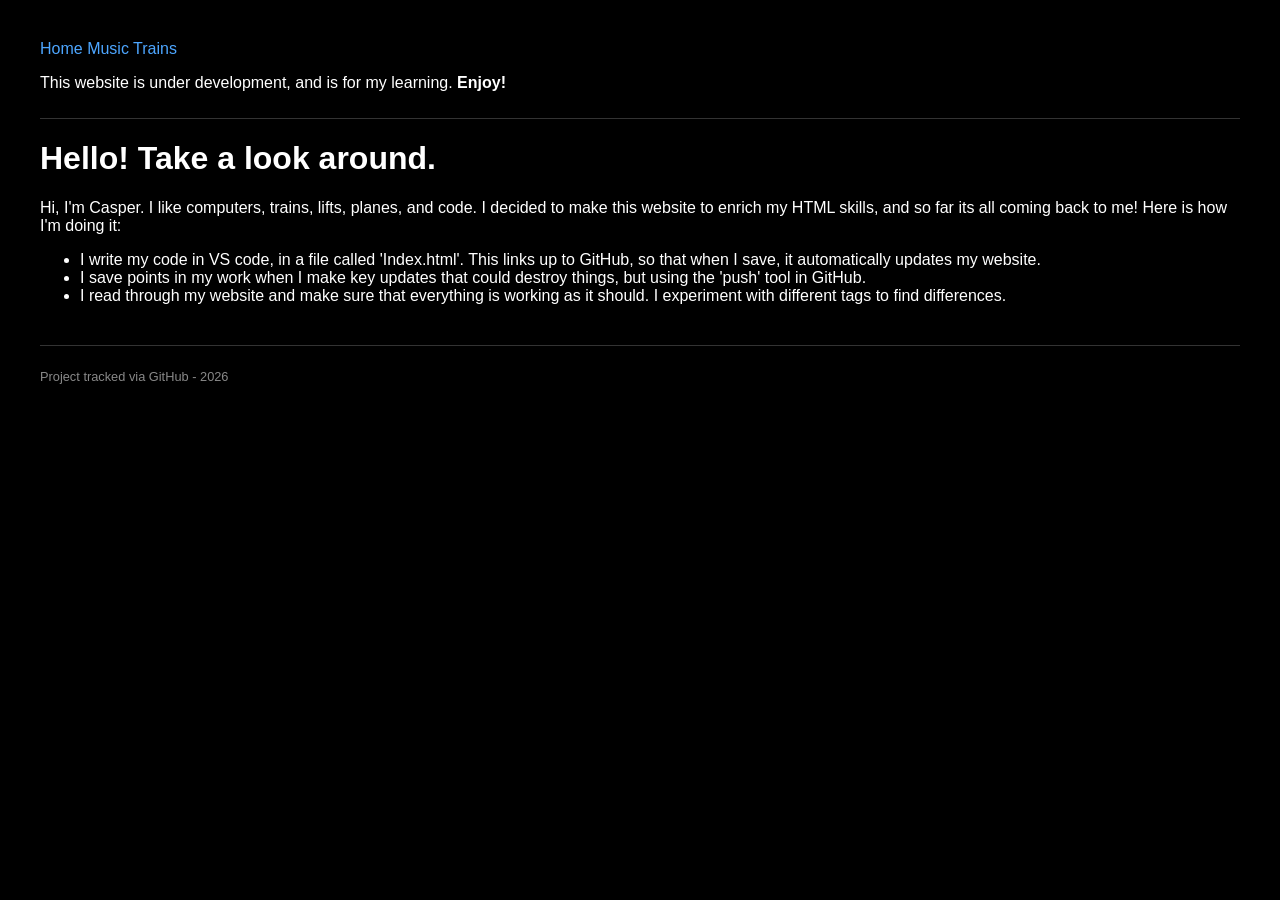
==== index.html @ 7d64ac20 "Favicon Update Added my own custom favicon, using Figma to create it. It is an LM liveried Class 323" ====
<!doctype html>

<html>
    <head>
        <link rel='stylesheet' href='style.css'>
        <link rel='icon' type='png' href='favicon.jpg'>

        <title>Home</title>
    </head>
    <body>

        <header>
            <nav>
                <a href='index.html'>Home</a>
                <a href='music.html'>Music</a>
                <a href='trains.html'>Trains</a>
            </nav>
            <p>This website is under development, and is for my learning. <strong>Enjoy!</strong></p>
        </header>

        <main>
        <h1>Hello! Take a look around.</h1>
        <p>Hi, I'm Casper. I like computers, trains, lifts, planes, and code. I decided to make this website to enrich my HTML skills, and so far its all coming back to me! Here is how I'm doing it:</p>
        <ul>
            <li>I write my code in VS code, in a file called 'Index.html'. This links up to GitHub, so that when I save, it automatically updates my website.</li>
            <li>I save points in my work when I make key updates that could destroy things, but using the 'push' tool in GitHub.</li>
            <li>I read through my website and make sure that everything is working as it should. I experiment with different tags to find differences.</li>
        
        </main>

        <footer>
            <p>Project tracked via GitHub - 2026</p>
        </footer>
    </body>
</html>
---- style.css ----
/* --- Global Styles --- */
body {
    background-color: black;
    color: white;
    font-family: Arial, Helvetica, sans-serif; 
    margin: 40px;
}

/* --- Navigation & Links --- */
a {
    color: #4da6ff;
    text-decoration: none;
}
a:hover {
    text-decoration: underline;
}

/* --- Layout Sections --- */
header {
    border-bottom: 1px solid #333;
    padding-bottom: 10px;
    margin-bottom: 20px;
}

footer {
    border-top: 1px solid #333;
    padding-top: 10px;
    margin-top: 40px;
    font-size: 0.8rem;
    color: #888;
}
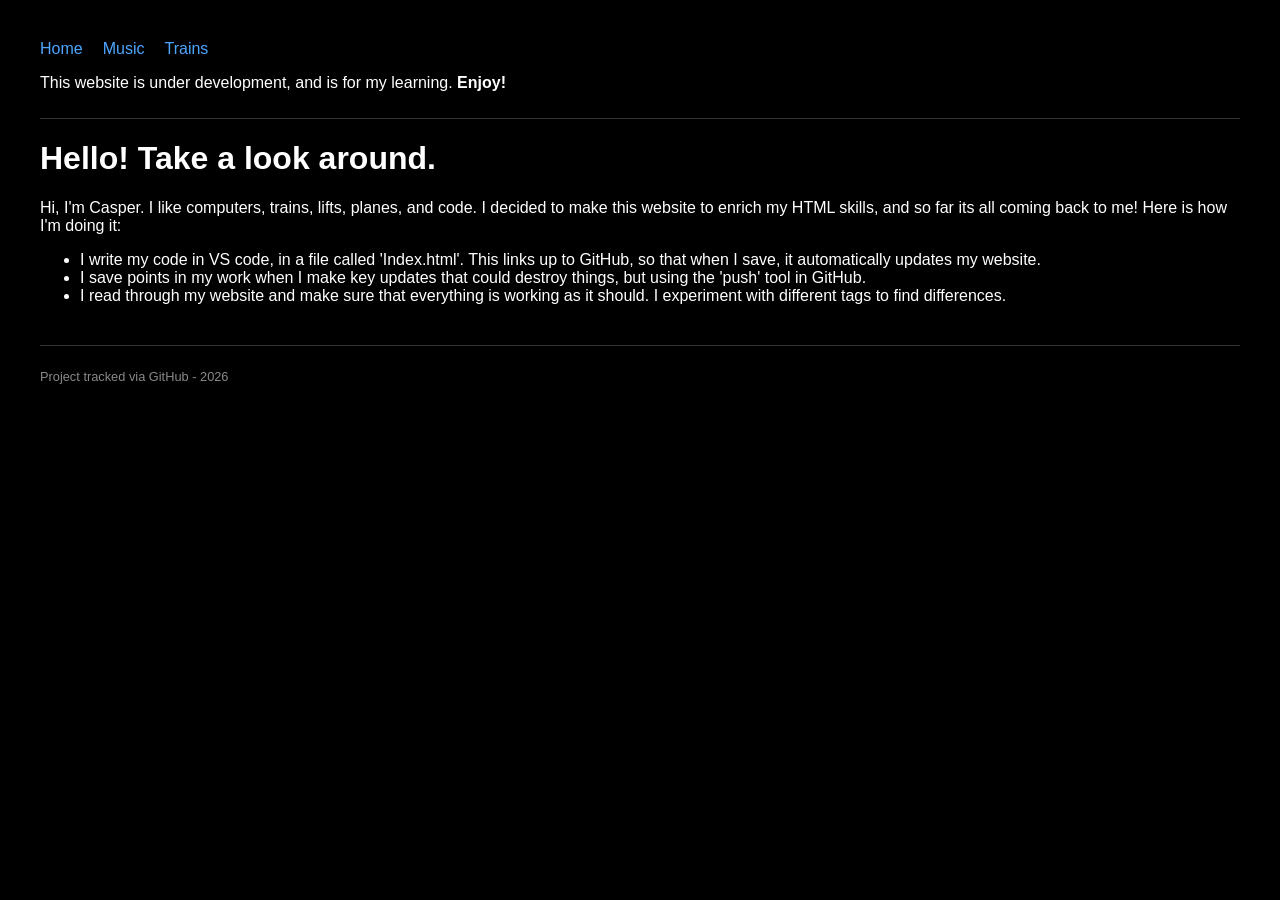
==== commit a3ed5ed4: "Potentially fixed fade transition Forgot to save index.html" ====
--- a/index.html
+++ b/index.html
@@ -3,11 +3,12 @@
 <html>
     <head>
         <link rel='stylesheet' href='style.css'>
-        <link rel='icon' type='png' href='favicon.jpg'>
+        <link rel='icon' type='png' href='favicon.png'>
+        <meta name="viewport" content='width=device-width, initial-scale=1.0'>
 
         <title>Home</title>
     </head>
-    <body>
+    <body class='home-page'>
 
         <header>
             <nav>
--- a/style.css
+++ b/style.css
@@ -28,4 +28,52 @@
     margin-top: 40px;
     font-size: 0.8rem;
     color: #888;
+}
+
+/* --- Mobile Styles --- */
+@media screen and (max-width: 600px) {
+    body {
+        margin: 15px;
+    }
+
+    header nav {
+        display: flex;
+        gap: 10px;
+    }
+
+    header nav a {
+        font-size: 0.9rem;
+    }
+}
+
+/*Fade in aniation.*/
+@keyframes fadeInZoom {
+    0% {
+        opacity: 0;
+        transform: scale(0.95);
+    }
+    100% {
+        opacity: 1;
+        transform: scale(1);
+    }
+}
+
+/*Apply animation to home page*/
+.home-page {
+    animation: fadeInZoom 1s ease-out;
+}
+
+/*Other stuff*/
+header nav {
+    display: flex;
+    gap: 20px;
+}
+
+@media screen and (max-width: 600px) {
+    header nav {
+        gap: 10px;
+    }
+    header nav a {
+        font-size: 0.9rem;
+    }
 }
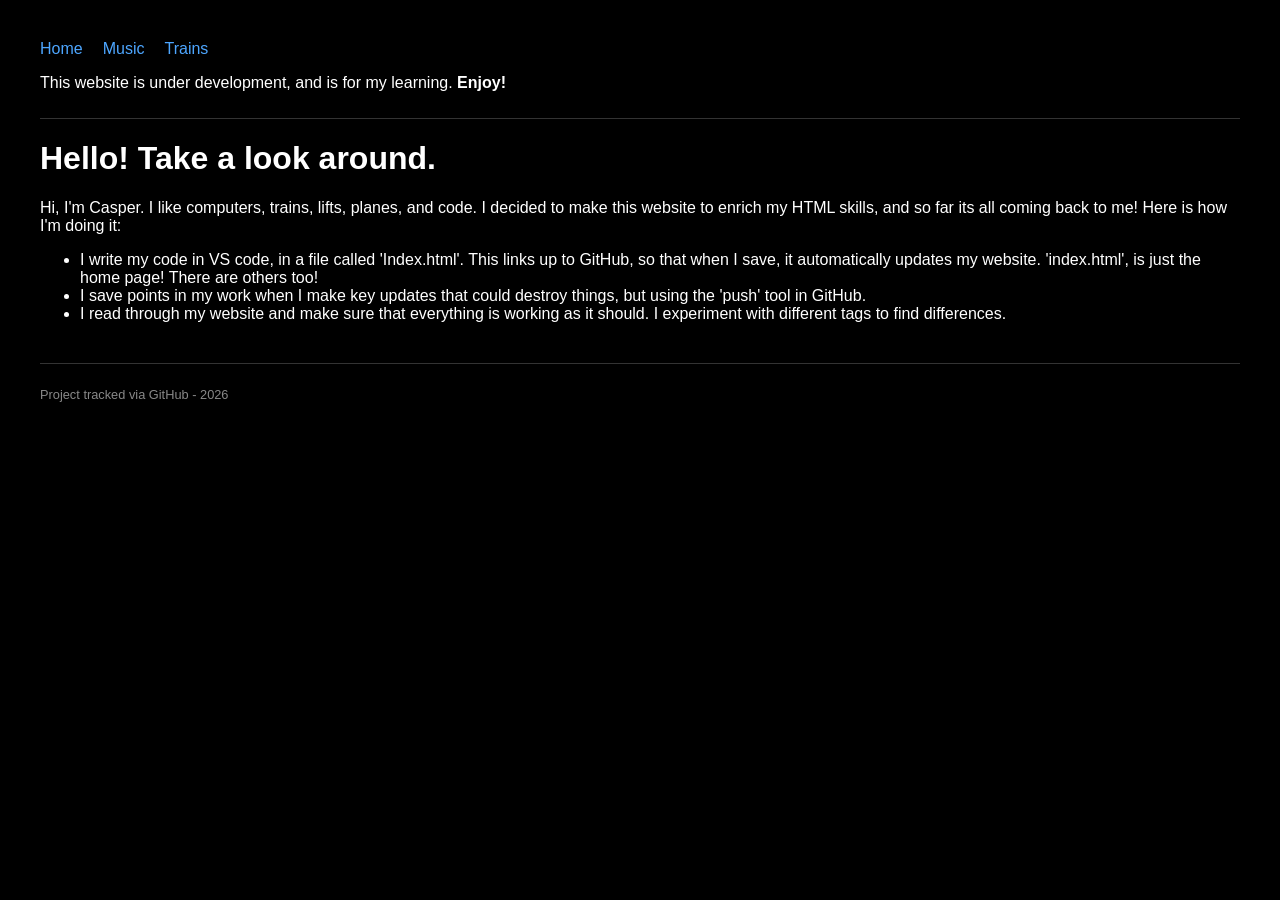
==== commit 862ae51c: "Fixed Unclear Text On Home Page Fixed unclear text in index.html, to follow up from previous issue f" ====
--- a/index.html
+++ b/index.html
@@ -23,10 +23,10 @@
         <h1>Hello! Take a look around.</h1>
         <p>Hi, I'm Casper. I like computers, trains, lifts, planes, and code. I decided to make this website to enrich my HTML skills, and so far its all coming back to me! Here is how I'm doing it:</p>
         <ul>
-            <li>I write my code in VS code, in a file called 'Index.html'. This links up to GitHub, so that when I save, it automatically updates my website.</li>
+            <li>I write my code in VS code, in a file called 'Index.html'. This links up to GitHub, so that when I save, it automatically updates my website. 'index.html', is just the home page! There are others too!</li>
             <li>I save points in my work when I make key updates that could destroy things, but using the 'push' tool in GitHub.</li>
             <li>I read through my website and make sure that everything is working as it should. I experiment with different tags to find differences.</li>
-        
+        </ul>
         </main>
 
         <footer>
--- a/style.css
+++ b/style.css
@@ -30,15 +30,20 @@
     color: #888;
 }
 
-/* --- Mobile Styles --- */
+/* --- Navigation Layout (Desktop) --- */
+header nav {
+    display: flex;
+    gap: 20px;
+}
+
+/* --- Mobile Styles (Exceptions) --- */
 @media screen and (max-width: 600px) {
     body {
         margin: 15px;
     }
 
     header nav {
-        display: flex;
-        gap: 10px;
+        gap: 10px; /* Smaller gap on mobile */
     }
 
     header nav a {
@@ -46,7 +51,7 @@
     }
 }
 
-/*Fade in aniation.*/
+/* --- Animations --- */
 @keyframes fadeInZoom {
     0% {
         opacity: 0;
@@ -58,22 +63,6 @@
     }
 }
 
-/*Apply animation to home page*/
 .home-page {
     animation: fadeInZoom 1s ease-out;
-}
-
-/*Other stuff*/
-header nav {
-    display: flex;
-    gap: 20px;
-}
-
-@media screen and (max-width: 600px) {
-    header nav {
-        gap: 10px;
-    }
-    header nav a {
-        font-size: 0.9rem;
-    }
 }
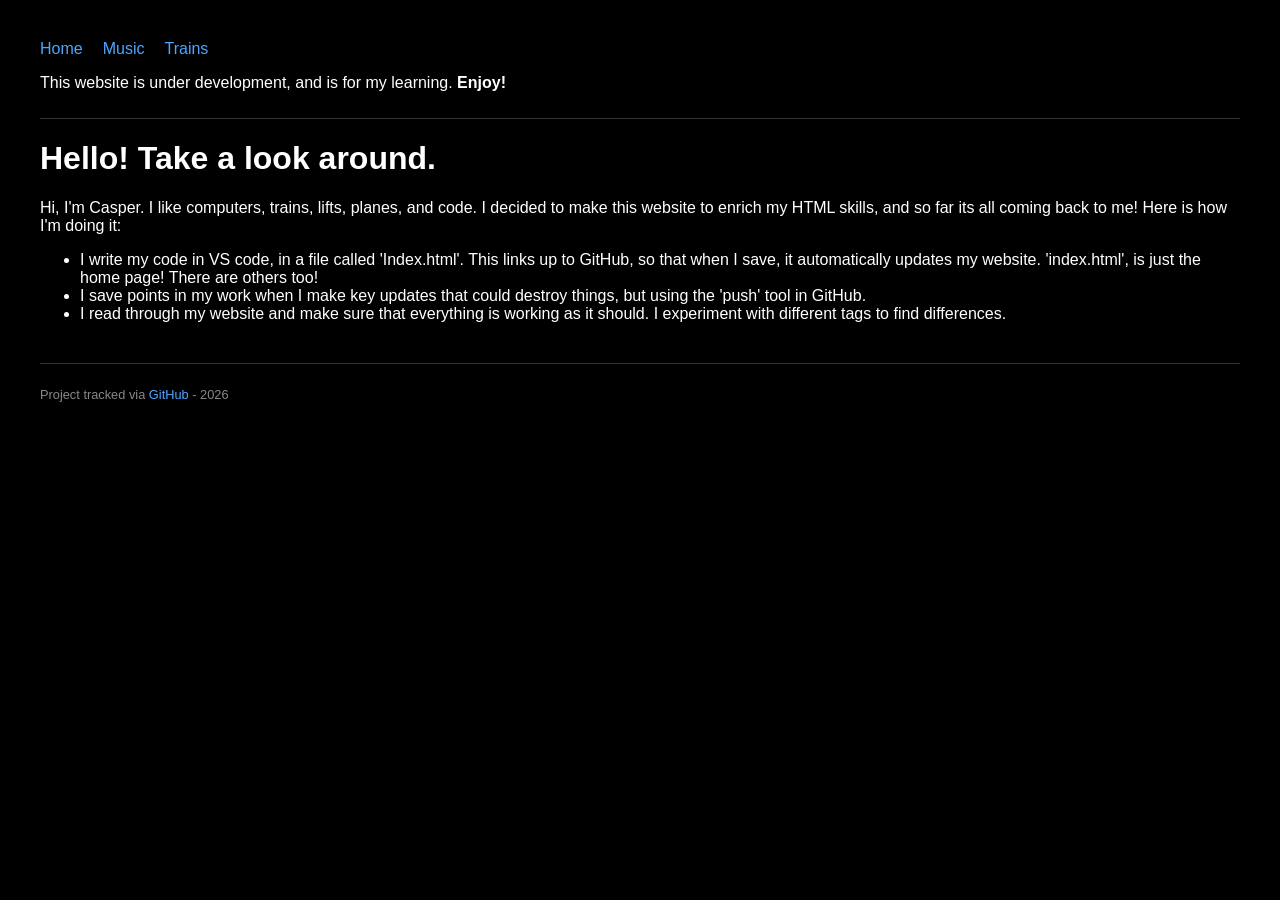
==== commit b53dc1c9: "Adjusted Footer Put 'GitHub' as a hyperlink to GitHub in a new tab in the footer." ====
--- a/index.html
+++ b/index.html
@@ -30,7 +30,7 @@
         </main>
 
         <footer>
-            <p>Project tracked via GitHub - 2026</p>
+            <p>Project tracked via <a href='https://github.com/Aspe99/HTMLplayground' target='_blank'>GitHub</a> - 2026</p>
         </footer>
     </body>
 </html> 
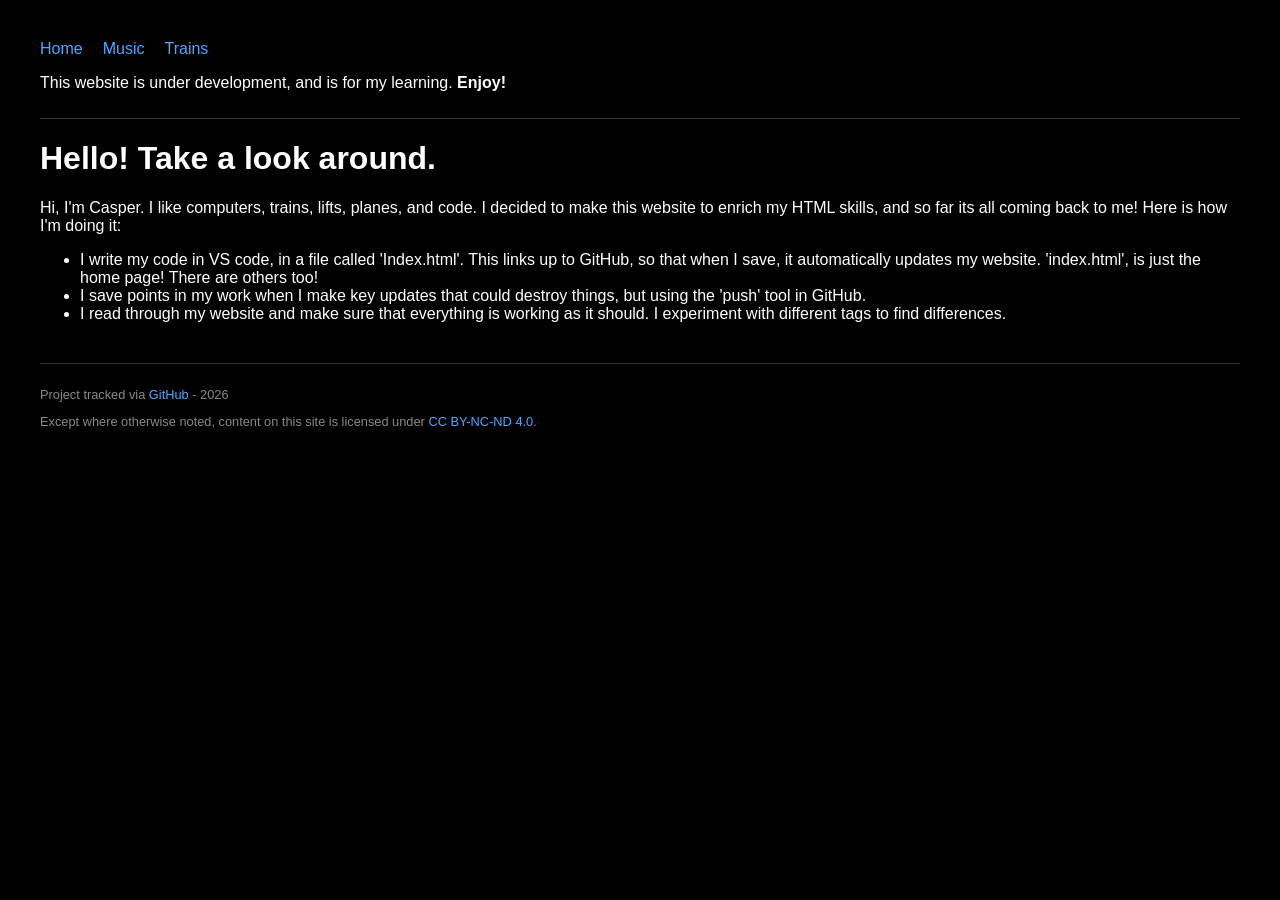
==== commit 2cd9b6ac: "Hover Feature Added a feature where hovering over '323' on trains.html displays an image of a Class " ====
--- a/index.html
+++ b/index.html
@@ -31,6 +31,7 @@
 
         <footer>
             <p>Project tracked via <a href='https://github.com/Aspe99/HTMLplayground' target='_blank'>GitHub</a> - 2026</p>
+            <p>Except where otherwise noted, content on this site is licensed under <a href="https://creativecommons.org/licenses/by-nc-nd/4.0/" target="_blank">CC BY-NC-ND 4.0</a>.</p>
         </footer>
     </body>
 </html> 
--- a/style.css
+++ b/style.css
@@ -65,4 +65,42 @@
 
 .home-page {
     animation: fadeInZoom 1s ease-out;
+}
+
+/* --- Hover Popup Preview --- */
+
+/* 1. Make the wrapper relative so the popup anchors to it */
+.hover-wrapper {
+    position: relative;
+    color: #4da6ff;
+    cursor: pointer;
+    text-decoration: underline; /* Optional: makes it look like a link */
+}
+
+/* 2. Hide the preview box by default and position it above the text */
+.preview-box {
+    display: none;
+    position: absolute;
+    bottom: 125%; 
+    left: 50%;
+    transform: translateX(-50%); 
+    background-color: #1a1a1a;
+    border: 1px solid #444;
+    padding: 8px;
+    border-radius: 6px;
+    box-shadow: 0 4px 10px rgba(0,0,0,0.5);
+    z-index: 10; /* Ensures it floats on top of other text */
+}
+
+/* 3. Style the image inside the preview box so it doesn't get huge */
+.preview-box img {
+    width: 200px; 
+    height: auto;
+    display: block;
+    border-radius: 4px;
+}
+
+/* 4. The Magic: Show the box when you hover over the wrapper */
+.hover-wrapper:hover .preview-box {
+    display: block;
 }
